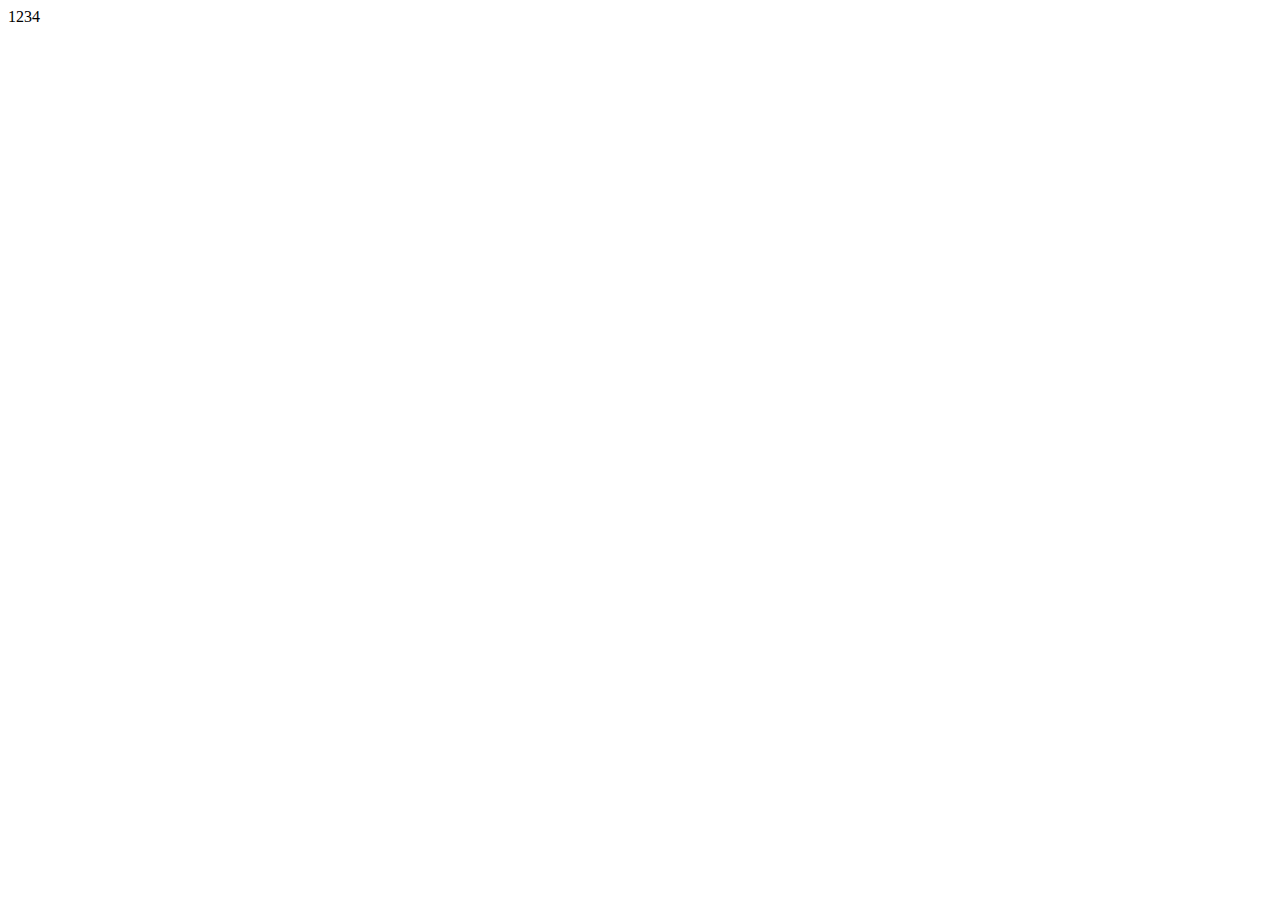
==== index.html @ 28227db3 "新增首頁" ====
<!DOCTYPE html>
<html lang="en">
<head>
    <meta charset="UTF-8">
    <meta name="viewport" content="width=device-width, initial-scale=1.0">
    <title>測試</title>
</head>
<body>
  1234  
</body>
</html>
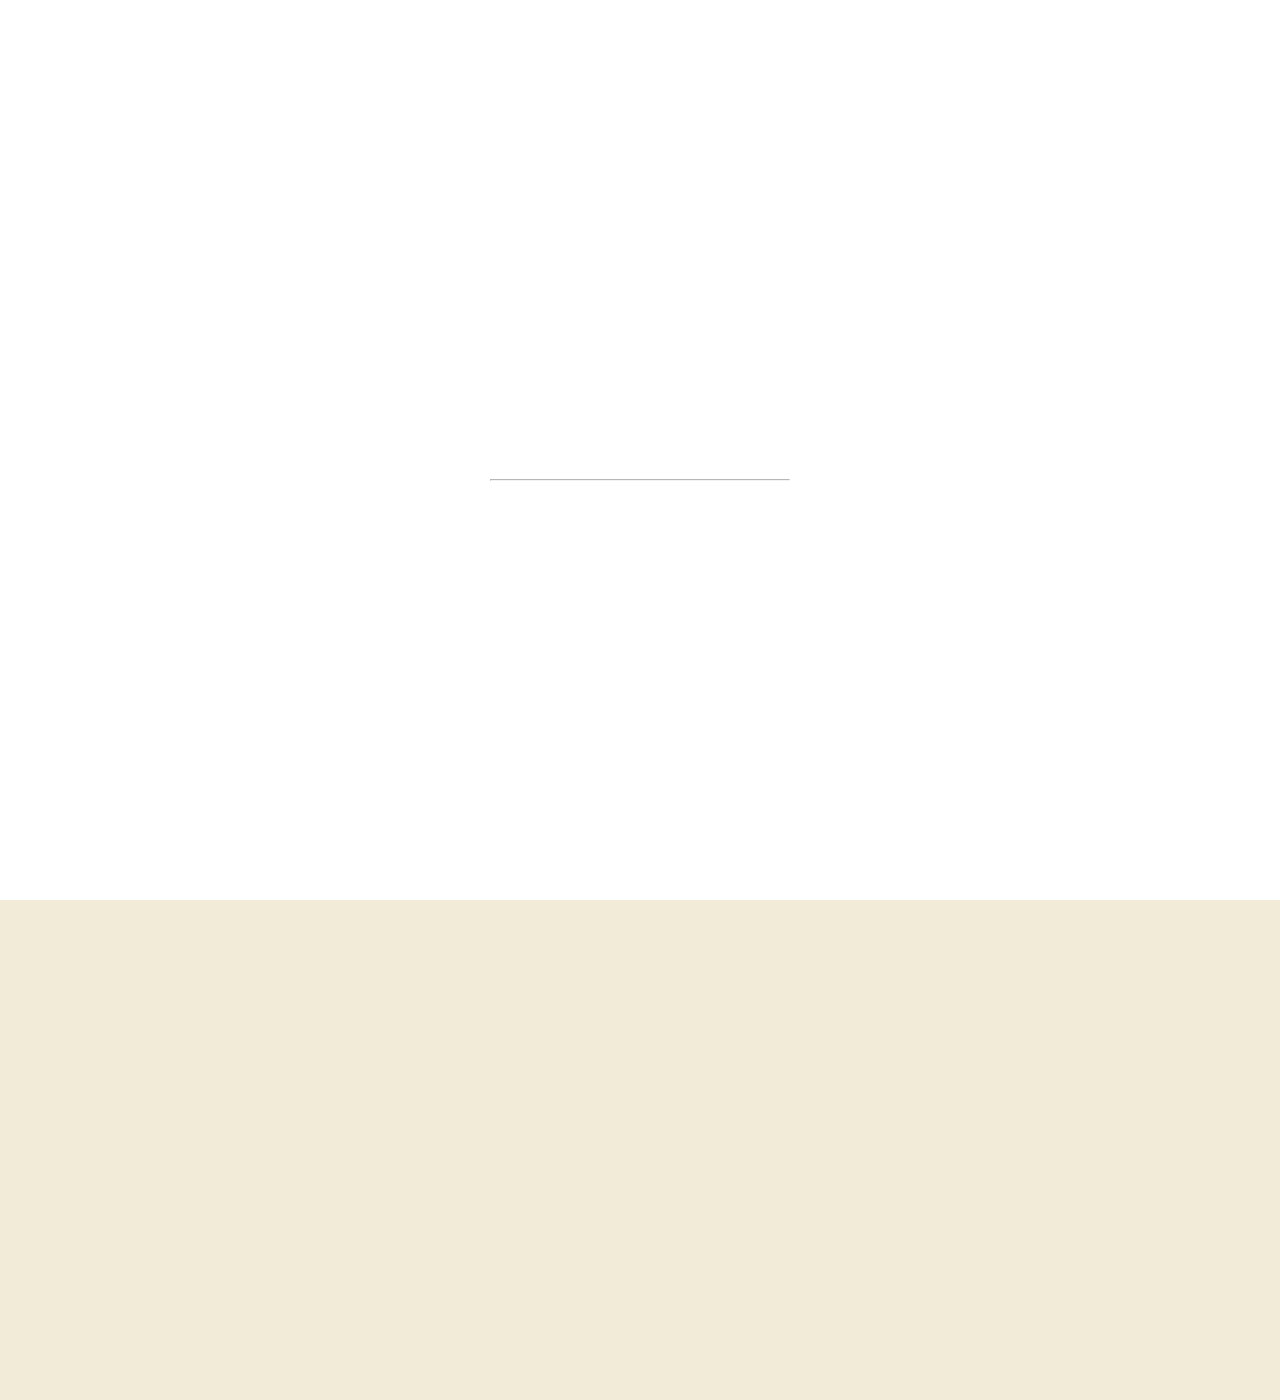
==== commit 1f525d95: "icon" ====
--- a/index.html
+++ b/index.html
@@ -1,11 +1,30 @@
 <!DOCTYPE html>
 <html lang="en">
+
 <head>
     <meta charset="UTF-8">
     <meta name="viewport" content="width=device-width, initial-scale=1.0">
-    <title>測試</title>
+    <title>微甜蛋糕屋</title>
+    <link rel="stylesheet" href="style.css">
+    <link rel="shortcut icon" href="./img/favicon.ico" type="image/x-icon">
 </head>
+
 <body>
-  1234  
+    <div id="banner">
+        <nav>
+            <a href="./index.html">微甜蛋糕屋</a>
+            <a href="./about.html">關於我</a>
+            <a href="#">聯絡我</a>
+        </nav>
+        <p>感謝一路上有你，簡單卻不容易的美味</p>
+        <hr>
+        <h1>Happy Souls</h1>
+    </div>
+<section id="news">
+    <div></div>
+    <div></div>
+</section>
+    
 </body>
-</html>
+
+</html>--- a/style.css
+++ b/style.css
@@ -0,0 +1,111 @@
+*{margin: 0;
+padding: 0;
+box-sizing: border-box;
+font-family: 微軟正黑體;}
+
+#banner{width: 100%;
+height: 100vh;
+background-image: url(./img/banner.jpg);
+background-size: cover;
+color:white;
+background-attachment: fixed;
+
+}
+/* 橫幅 */
+#banner nav, #banner-about nav {
+    padding: 30px;
+}
+
+#banner a, #banner-about a {
+    color:white;
+    text-decoration: none;
+    font-size: 24px;
+    padding: 0 30px;
+    transition:0.3s;
+    
+}
+
+#banner a:hover,#banner-about a:hover {
+    color:#aaa;
+}
+
+#banner p{
+    text-align: center;
+    margin-top: 300px;
+    opacity: 0.7;
+    font-size: 20px;
+    padding: 30px;
+}
+
+#banner hr{
+    width: 300px;
+    opacity: 0.7;
+    margin: 0 auto
+}
+
+#banner h1{
+    text-align: center;
+    font-size: 72px;
+    padding: 30px;
+}
+
+#news{
+    height: 500px;
+    background: #f1ebd7;
+}
+#banner-about{
+    width: 100%;
+    background-image: url(./img/about1.jpg);
+    background-size: cover;
+    color:white;
+    height: 100vh;
+}
+
+#banner-about p{
+    text-align: center;
+    margin-top: 10px;
+    opacity: 0.7;
+    font-size: 20px;
+    padding: 18px;
+    backdrop-filter:blur(8px);
+}
+#banner-about hr{
+    width:600px;
+    margin: 0 auto;
+}
+
+#banner-about h2 {
+    text-align: center;
+    font-size: 36px;
+    font-weight: 100;
+    letter-spacing: 20px;
+    padding-left: 20px;
+    line-height: 10vh;
+    height:20vh;
+    backdrop-filter:blur(8px);
+    
+}
+
+#about-content {
+    width: 1200px;
+    margin: 0 auto;
+    background:white;
+    padding: 30px;
+    margin-top: 100px;
+
+}
+
+#about-content h3{
+    text-align: center;
+    padding: 20px;
+}
+
+#about-content hr{
+    width: 600px;
+    margin: 0 auto;
+}
+
+#about-content h1{
+    text-align: center;
+    padding: 30px;
+}